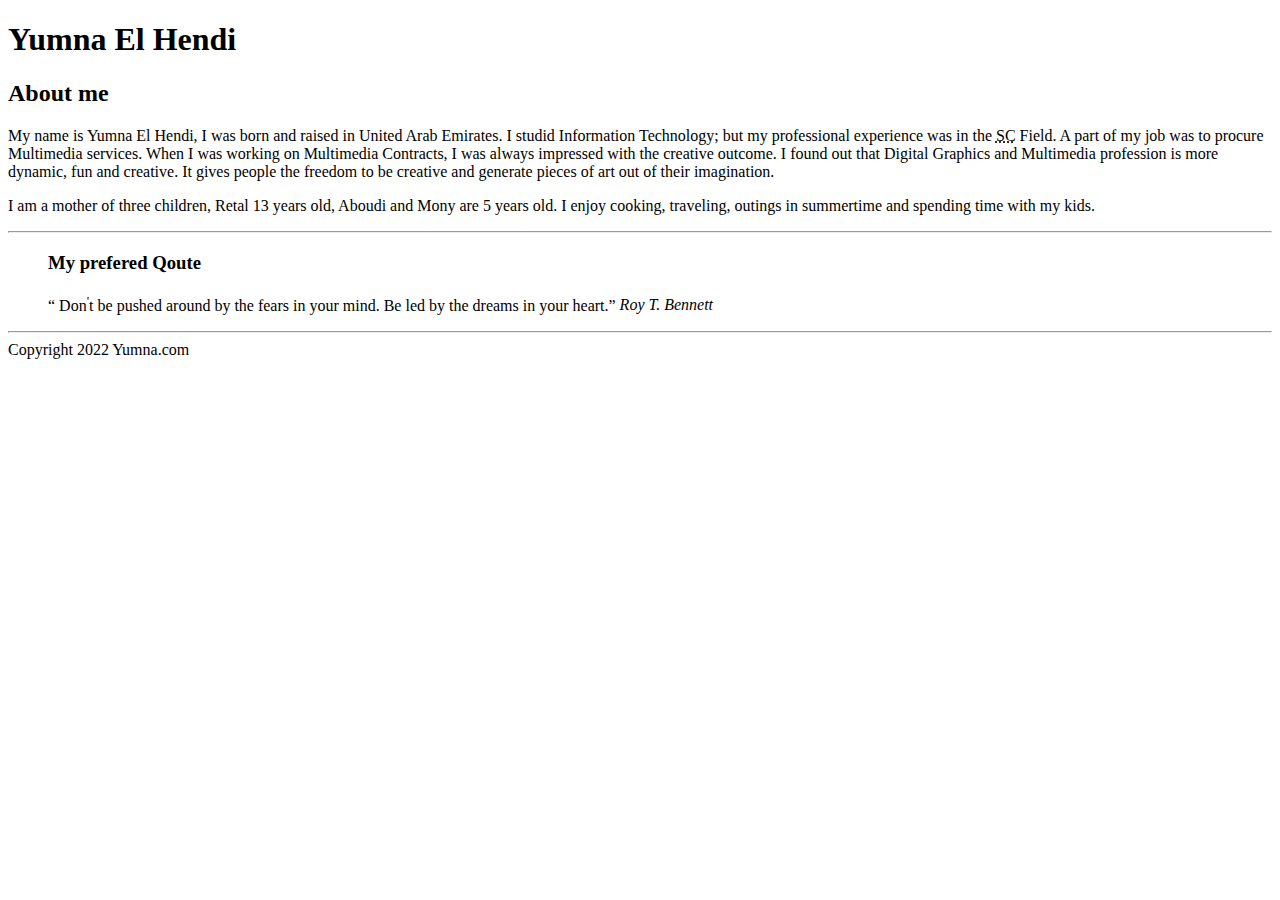
==== html-assignment/index.html @ 7af6024e "HTML Assignment" ====
<!DOCTYPE html>
<html>
    <head>
        <title>MTM6130 HTML Assignment</title>
    </head>
    <body>
        <header>
            <h1>Yumna El Hendi</h1>
        </header>
        <article>

        <h2>
            About me
        </h2>
        <p>
            My name is Yumna El Hendi, I was born and raised in United Arab Emirates. I studid Information Technology; but my professional experience was in the <abbr title="Supply Chain"> SC</abbr> Field. A part of my job was to procure Multimedia services. When I was working on Multimedia Contracts, I was always impressed with the creative outcome.  I found out that Digital Graphics and Multimedia profession is more dynamic, fun and creative. It gives people the freedom to be creative and generate pieces of art out of their imagination.
        </p>
        <p>
            I am a mother of three children, Retal 13 years old, Aboudi and Mony are 5 years old. I enjoy cooking, traveling, outings in summertime and spending time with my kids.
        </p>
        <hr>
        <blockquote>
        <h3> My prefered Qoute</h3>
             <q> Don<sup>'</sup>t be pushed around by the fears in your mind. Be led by the dreams in your heart.</q>
             <cite>Roy T. Bennett</cite>  
            </blockquote>
    </article>
    </body>
    <hr>
    <footer>Copyright 2022 Yumna.com</footer>
</html>
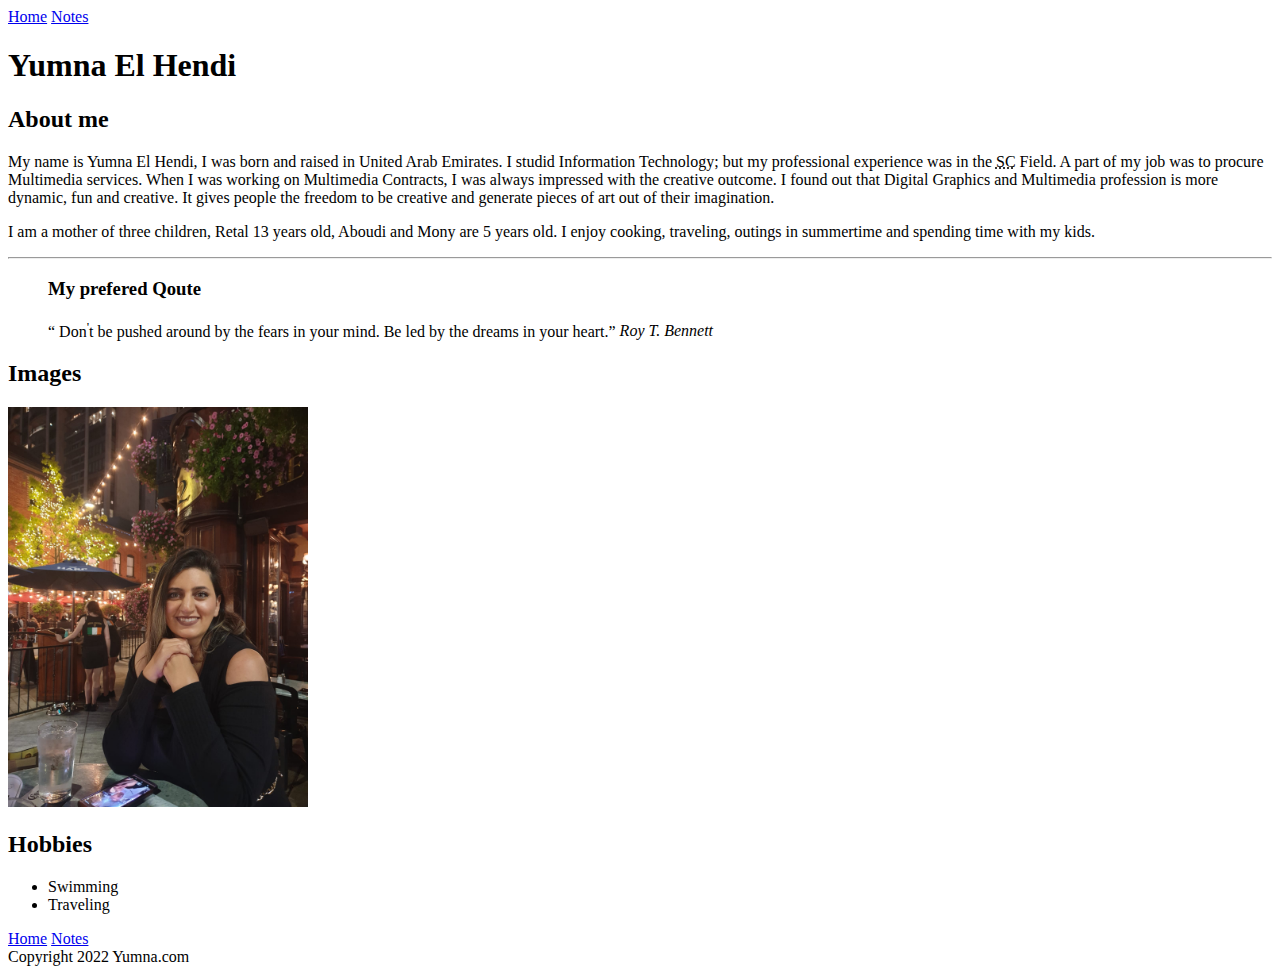
==== commit 89bb6ae4: "HTML Assignment" ====
--- a/html-assignment/index.html
+++ b/html-assignment/index.html
@@ -1,14 +1,21 @@
 <!DOCTYPE html>
-<html>
-    <head>
+<html lang="en">
+<head>
+    <meta charset="UTF-8">
+    <meta http-equiv="X-UA-Compatible" content="IE=edge">
+    <meta name="viewport" content="width=device-width, initial-scale=1.0">
         <title>MTM6130 HTML Assignment</title>
-    </head>
+</head>
     <body>
+        <nav>
+            <a href="index.html">Home</a>
+            <a href="notes.html">Notes</a>    
+          </nav>
+
         <header>
             <h1>Yumna El Hendi</h1>
         </header>
         <article>
-
         <h2>
             About me
         </h2>
@@ -25,7 +32,24 @@
              <cite>Roy T. Bennett</cite>  
             </blockquote>
     </article>
+    <section>
+        <h2>Images</h2>
+        <img src="images/yumna.jpg" height="400" alt="Yumna El Hendi image" title="Yumna El Hendi">
+        <!--I had to use height since the image is too big, however, it didn't change the image ratio-->
+    </section>
+    <section>
+        <h2>Hobbies</h2>
+        <ul>
+            <li>Swimming</li>
+            <li>Traveling</li>
+        </ul>
+    </section>
+
+    <div class="navbar">
+        <a href="index.html">Home</a>
+        <a href="notes.html">Notes</a>    
+    </div>
+   
+    <footer>Copyright 2022 Yumna.com</footer>
     </body>
-    <hr>
-    <footer>Copyright 2022 Yumna.com</footer>
 </html>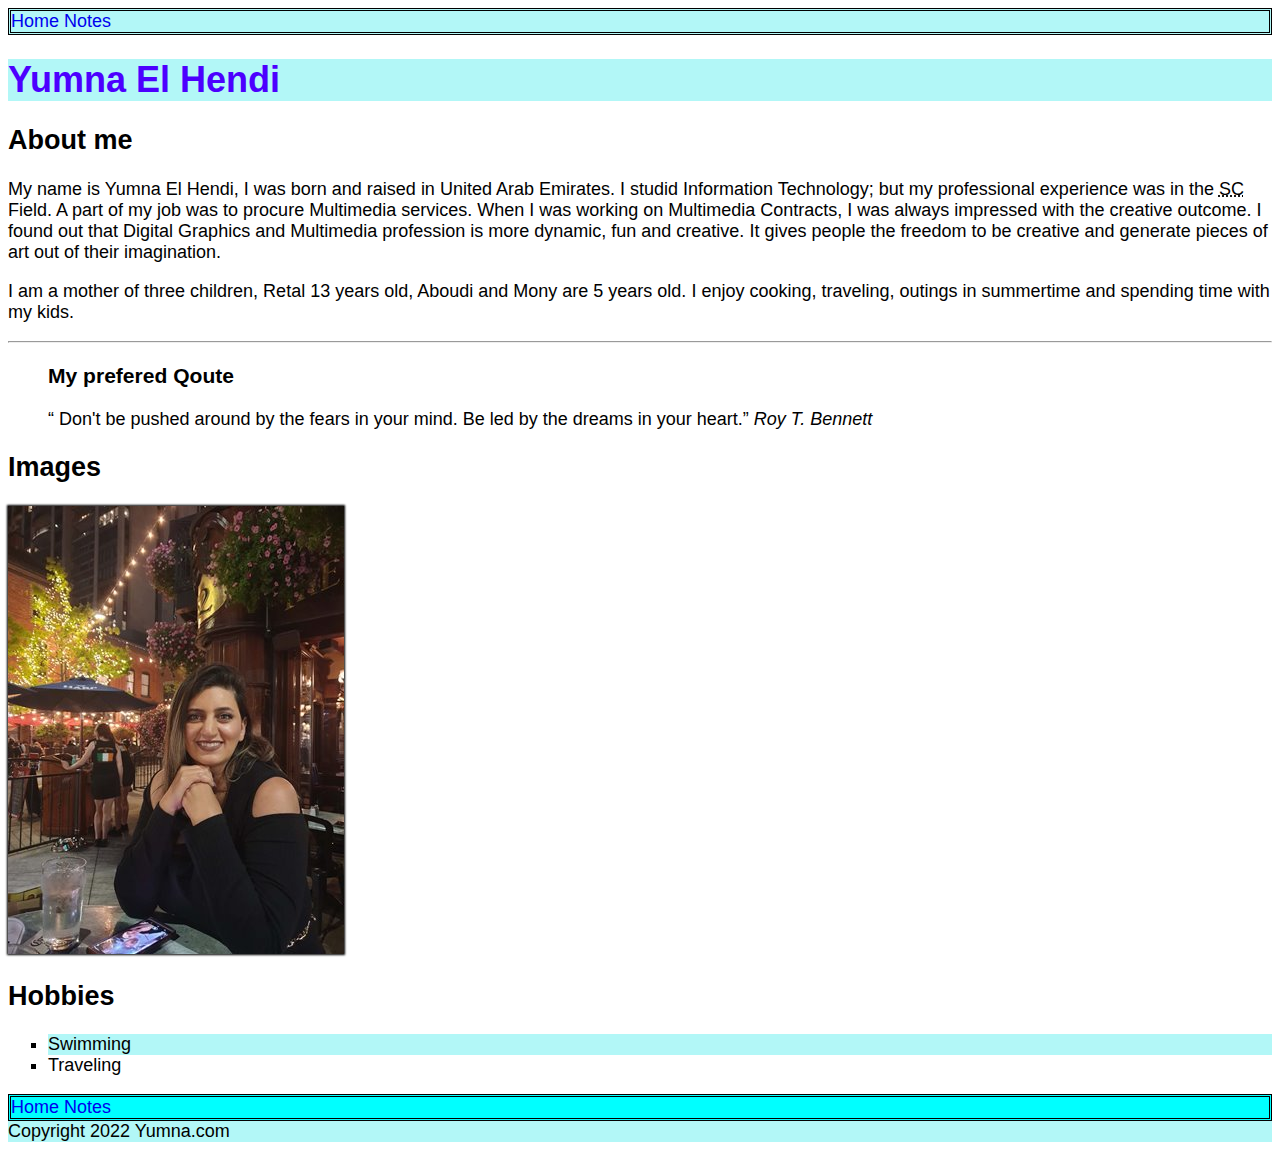
==== commit 7c707087: "HTML assignment - Styles" ====
--- a/html-assignment/index.html
+++ b/html-assignment/index.html
@@ -5,6 +5,7 @@
     <meta http-equiv="X-UA-Compatible" content="IE=edge">
     <meta name="viewport" content="width=device-width, initial-scale=1.0">
         <title>MTM6130 HTML Assignment</title>
+        <link href="main.css" rel="stylesheet">
 </head>
     <body>
         <nav>
@@ -28,14 +29,13 @@
         <hr>
         <blockquote>
         <h3> My prefered Qoute</h3>
-             <q> Don<sup>'</sup>t be pushed around by the fears in your mind. Be led by the dreams in your heart.</q>
+             <q> Don't be pushed around by the fears in your mind. Be led by the dreams in your heart.</q>
              <cite>Roy T. Bennett</cite>  
             </blockquote>
     </article>
     <section>
         <h2>Images</h2>
-        <img src="images/yumna.jpg" height="400" alt="Yumna El Hendi image" title="Yumna El Hendi">
-        <!--I had to use height since the image is too big, however, it didn't change the image ratio-->
+        <img src="images/yumna.jpg" id="my-image" alt="Yumna El Hendi image" title="Yumna El Hendi">
     </section>
     <section>
         <h2>Hobbies</h2>
--- a/html-assignment/main.css
+++ b/html-assignment/main.css
@@ -0,0 +1,33 @@
+body {
+    font-family: Arial;
+    font-size: 18px;
+    }
+ header, footer{
+background-color: rgb(178, 247, 247);
+ }   
+ header h1 {
+    color: rgb(76, 0, 255);
+}
+#my-image {
+    box-shadow: 0px 0px 2px 1px black;
+}
+ul{
+    list-style-type: square;
+}
+section ul :nth-child(odd){
+    background-color: rgb(178, 247, 247);
+}
+nav {
+    border-style: double;
+    background-color: rgb(178, 247, 247);
+}
+a:link{
+    text-decoration: none;
+}
+a:hover, a:active {
+    background-color: aqua;
+}
+.navbar{
+    background-color:aqua;
+    border-style: double; 
+}